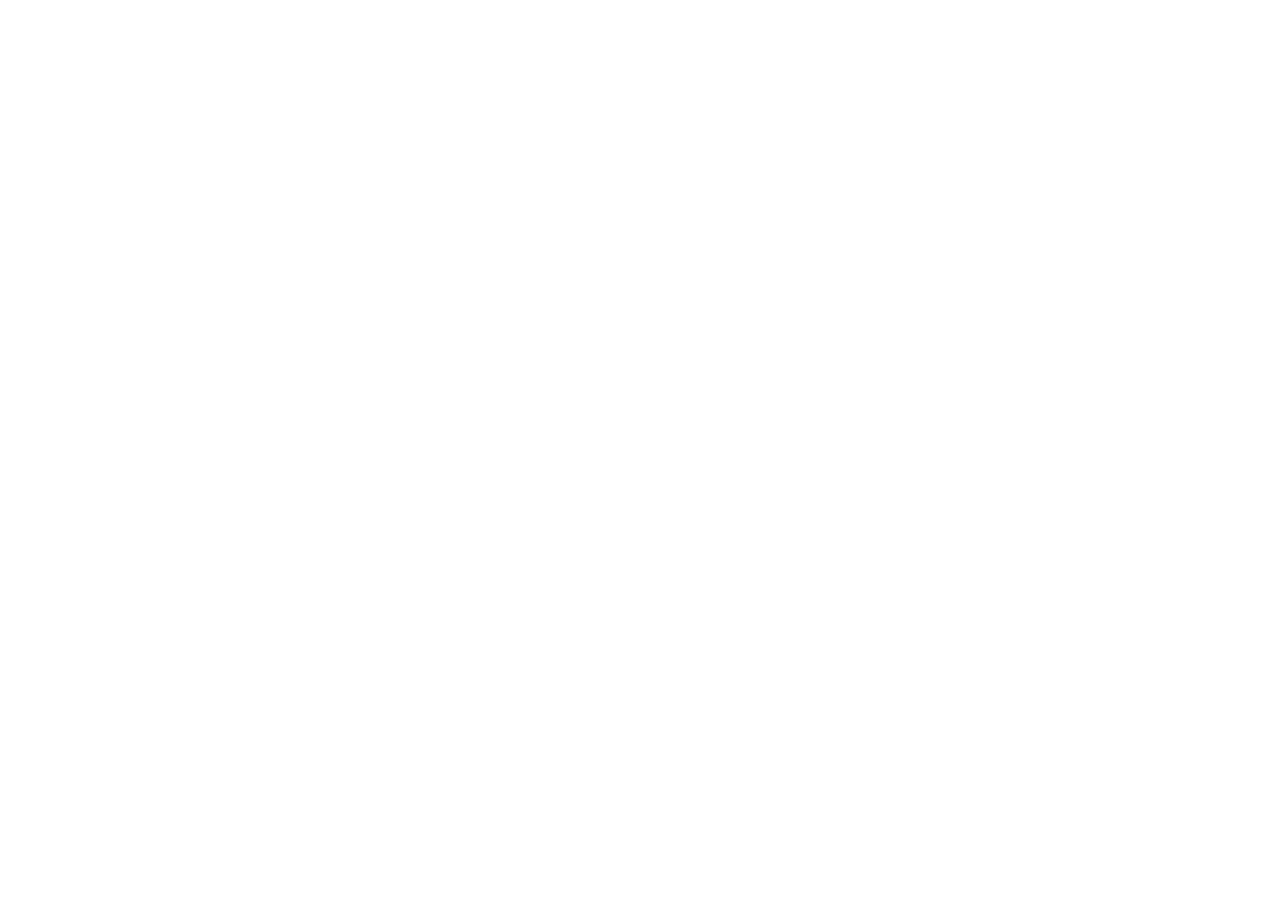
==== tp01/index.html @ 7a5e7fae "1" ====
<!DOCTYPE html>
<html lang="es">
<head>
    <meta charset="UTF-8">
    <meta http-equiv="X-UA-Compatible" content="IE=edge">
    <meta name="viewport" content="width=device-width, initial-scale=1.0">
    <title>TP 01</title>
</head>
<body>
    
</body>
</html>
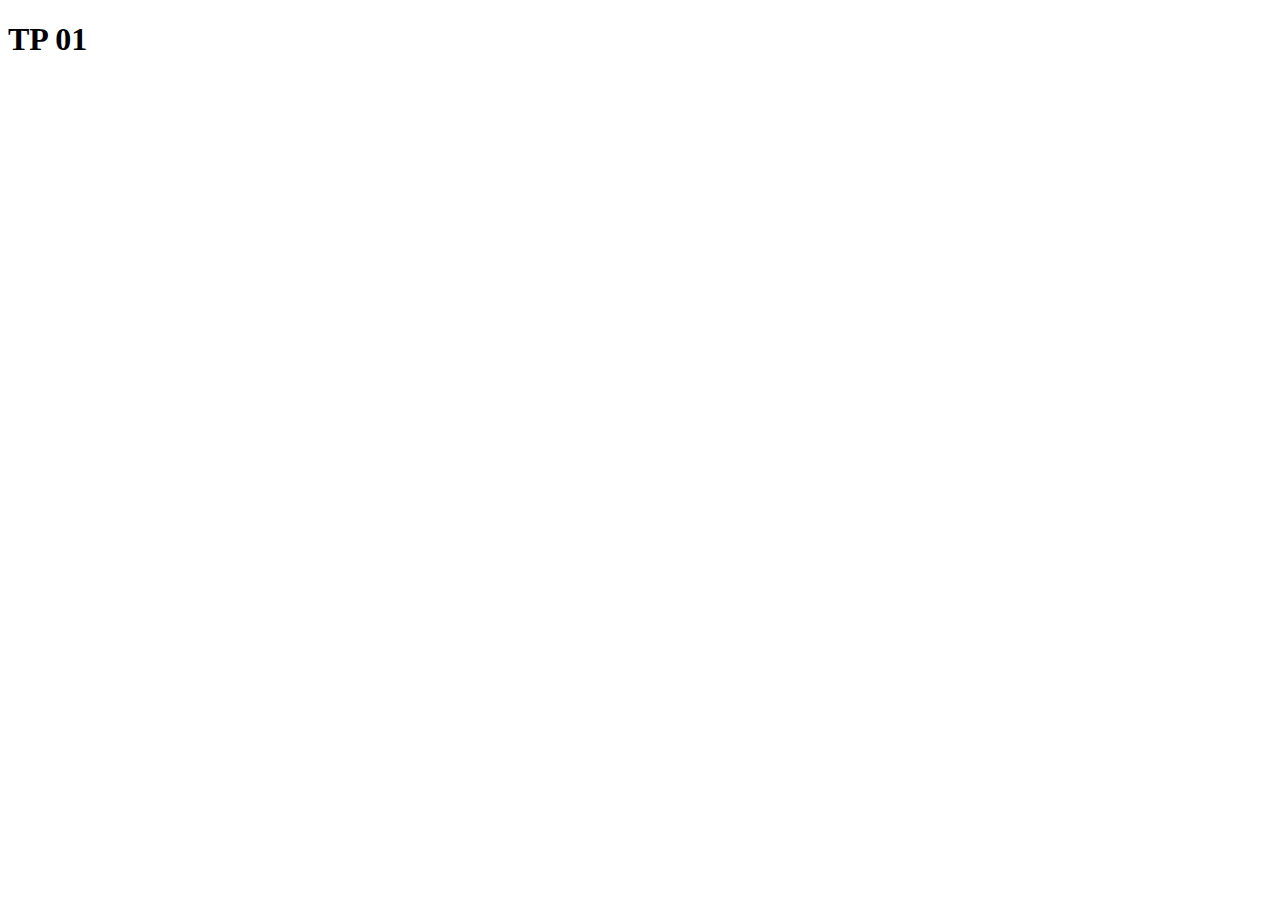
==== commit 71d84da9: "1" ====
--- a/tp01/index.html
+++ b/tp01/index.html
@@ -7,6 +7,6 @@
     <title>TP 01</title>
 </head>
 <body>
-    
+    <h1>TP 01</h1>
 </body>
 </html>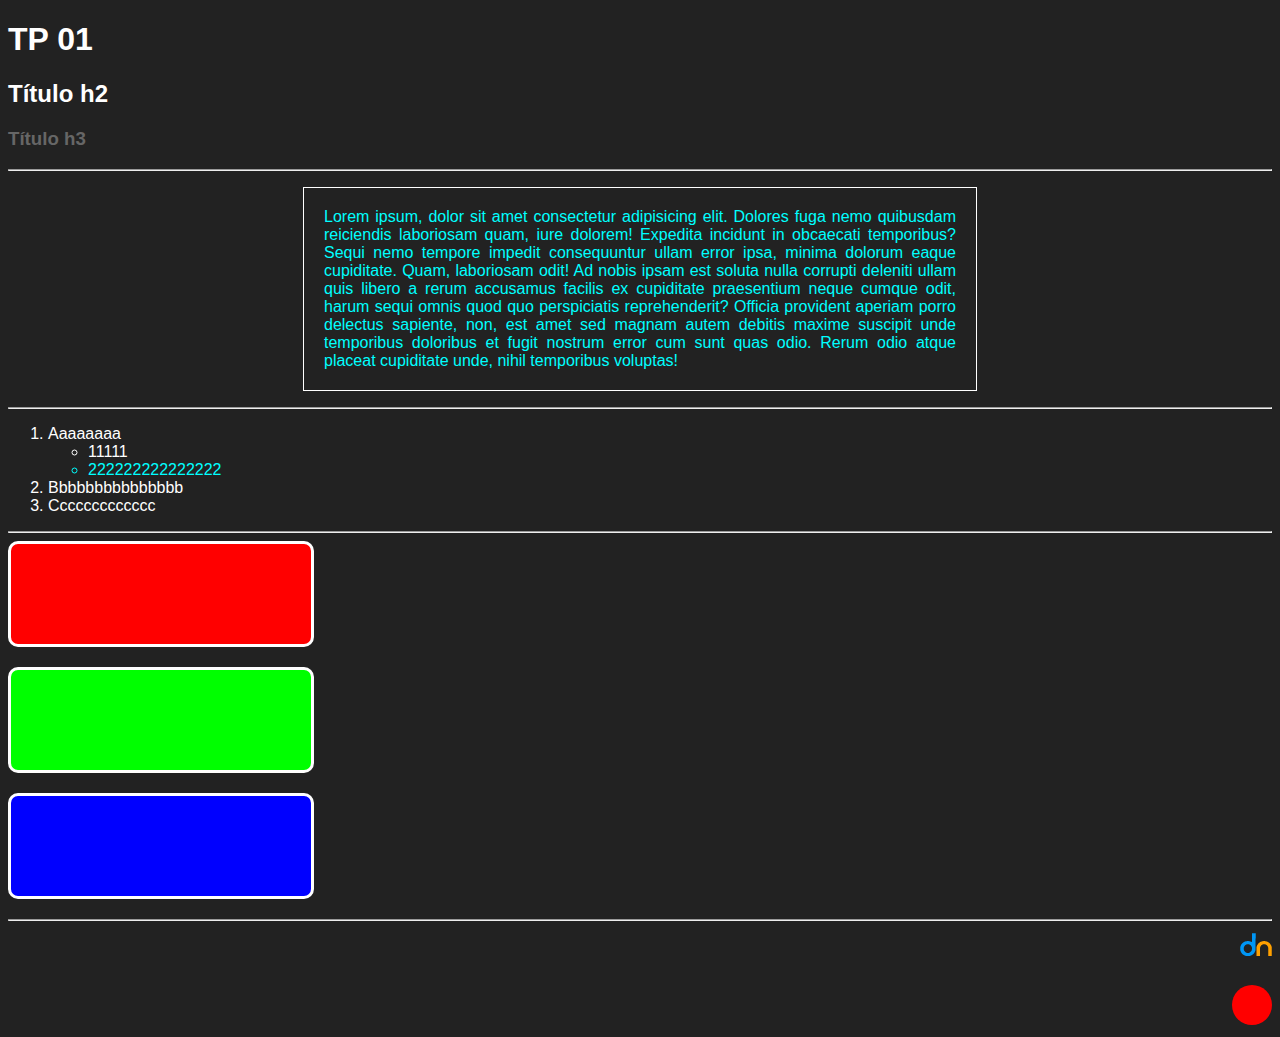
==== commit 86f2eece: "1" ====
--- a/tp01/index.html
+++ b/tp01/index.html
@@ -2,11 +2,41 @@
 <html lang="es">
 <head>
     <meta charset="UTF-8">
+    <link href='https://res.webserver.ar/img/gm_ico.png' rel='shortcut icon' type='image/png'>
     <meta http-equiv="X-UA-Compatible" content="IE=edge">
     <meta name="viewport" content="width=device-width, initial-scale=1.0">
     <title>TP 01</title>
+    <link rel='stylesheet' href='css/styles.css'>
 </head>
 <body>
+    
     <h1>TP 01</h1>
+    <h2>Título h2</h2>
+    <h3>Título h3</h3>
+    <hr>
+    <p class="parr texto-celeste">
+        Lorem ipsum, dolor sit amet consectetur adipisicing elit. Dolores fuga nemo quibusdam reiciendis laboriosam quam, iure dolorem! Expedita incidunt in obcaecati temporibus? Sequi nemo tempore impedit consequuntur ullam error ipsa, minima dolorum eaque cupiditate. Quam, laboriosam odit! Ad nobis ipsam est soluta nulla corrupti deleniti ullam quis libero a rerum accusamus facilis ex cupiditate praesentium neque cumque odit, harum sequi omnis quod quo perspiciatis reprehenderit? Officia provident aperiam porro delectus sapiente, non, est amet sed magnam autem debitis maxime suscipit unde temporibus doloribus et fugit nostrum error cum sunt quas odio. Rerum odio atque placeat cupiditate unde, nihil temporibus voluptas!
+    </p>
+   <hr>
+   <ol>
+       <li>Aaaaaaaa</li>
+            <ul>
+                <li>11111</li>
+                <li class="texto-celeste">222222222222222</li>
+            </ul>
+       <li>Bbbbbbbbbbbbbbb</li>
+       <li>Ccccccccccccc</li>
+   </ol>
+   <hr>
+   <div id="caja1" class="caja"></div>
+   <div id="caja2" class="caja"></div>
+   <div id="caja3" class="caja"></div>
+   <hr>
+<div id="pie">
+    <img  src="img/dn_ico.png" alt="" title="ICO DN">
+    <br>
+    <div id="caja4"></div>
+
+</div>
 </body>
 </html>--- a/tp01/css/styles.css
+++ b/tp01/css/styles.css
@@ -0,0 +1,51 @@
+
+body{
+    background-color: #222;
+    color: #fff;    
+    font-family: Arial, Helvetica, sans-serif;
+}
+h3{
+    color: #666;
+}
+.parr{
+    border: #fff 1px solid;
+    width: 50%;
+    padding: 20px;
+    margin-left: auto;
+    margin-right: auto;
+    text-align: justify;
+    
+}
+.texto-celeste{
+    color: #0ff;
+}
+
+.caja{
+    width: 300px;
+    height: 100px;
+    margin-bottom: 20px;
+    border: 3px #fff solid;
+    border-radius: 10px;
+}
+
+#caja1{
+    background: #f00;
+}
+#caja2{
+    background: #0f0;
+}
+#caja3{
+    background: #00f;
+}
+
+#pie{
+    text-align: right;
+}
+#caja4{
+    border-radius: 50%;
+    width: 40px;
+    height: 40px;
+    background-color: #f00;
+    display: inline-block;
+    margin-top: 20px;
+}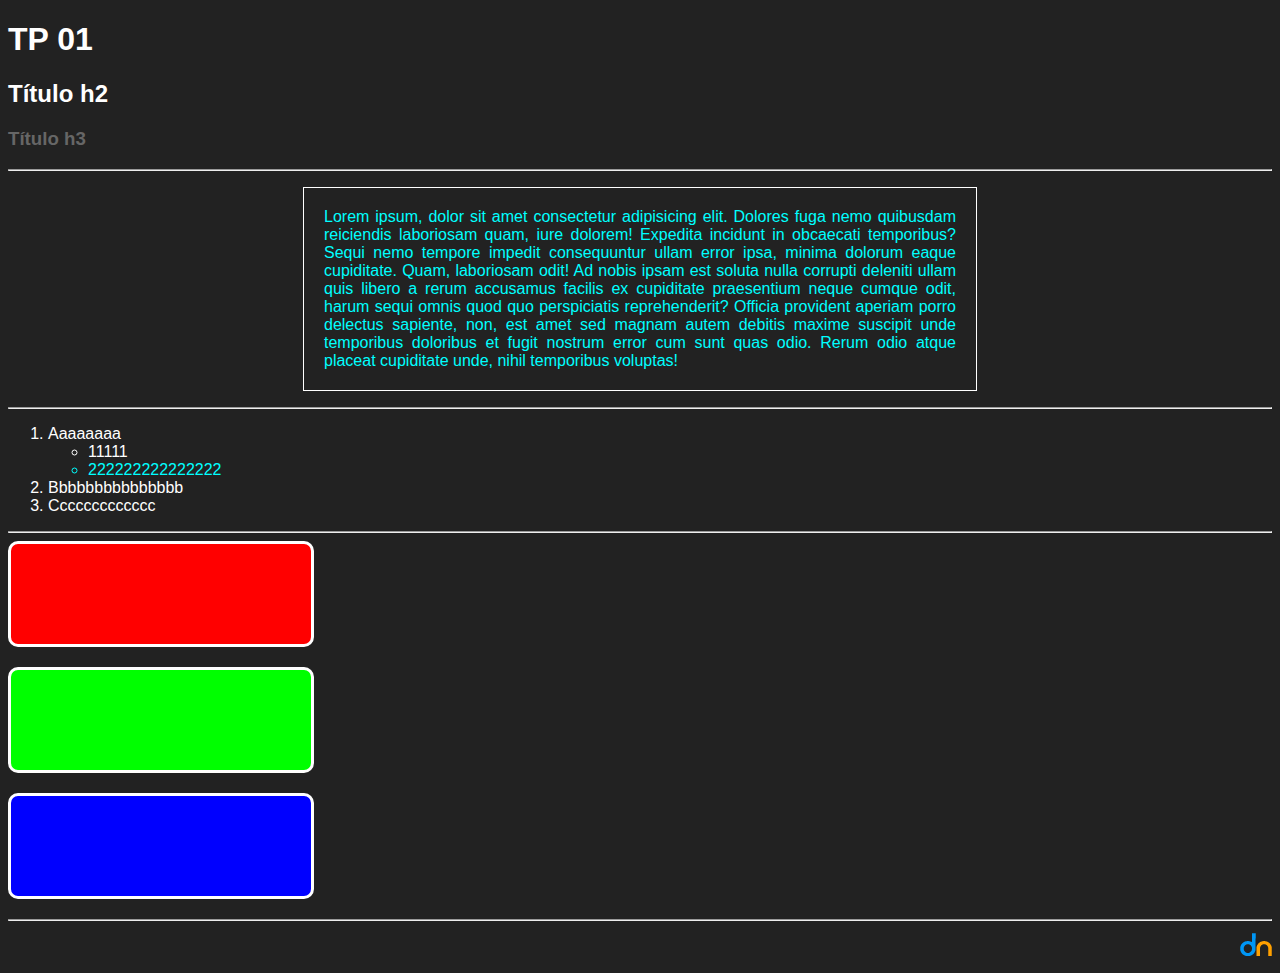
==== commit 11884aa8: "1" ====
--- a/tp01/index.html
+++ b/tp01/index.html
@@ -1,5 +1,6 @@
 <!DOCTYPE html>
 <html lang="es">
+
 <head>
     <meta charset="UTF-8">
     <link href='https://res.webserver.ar/img/gm_ico.png' rel='shortcut icon' type='image/png'>
@@ -8,35 +9,41 @@
     <title>TP 01</title>
     <link rel='stylesheet' href='css/styles.css'>
 </head>
+
 <body>
-    
+
     <h1>TP 01</h1>
     <h2>Título h2</h2>
     <h3>Título h3</h3>
     <hr>
     <p class="parr texto-celeste">
-        Lorem ipsum, dolor sit amet consectetur adipisicing elit. Dolores fuga nemo quibusdam reiciendis laboriosam quam, iure dolorem! Expedita incidunt in obcaecati temporibus? Sequi nemo tempore impedit consequuntur ullam error ipsa, minima dolorum eaque cupiditate. Quam, laboriosam odit! Ad nobis ipsam est soluta nulla corrupti deleniti ullam quis libero a rerum accusamus facilis ex cupiditate praesentium neque cumque odit, harum sequi omnis quod quo perspiciatis reprehenderit? Officia provident aperiam porro delectus sapiente, non, est amet sed magnam autem debitis maxime suscipit unde temporibus doloribus et fugit nostrum error cum sunt quas odio. Rerum odio atque placeat cupiditate unde, nihil temporibus voluptas!
+        Lorem ipsum, dolor sit amet consectetur adipisicing elit. Dolores fuga nemo quibusdam reiciendis laboriosam
+        quam, iure dolorem! Expedita incidunt in obcaecati temporibus? Sequi nemo tempore impedit consequuntur ullam
+        error ipsa, minima dolorum eaque cupiditate. Quam, laboriosam odit! Ad nobis ipsam est soluta nulla corrupti
+        deleniti ullam quis libero a rerum accusamus facilis ex cupiditate praesentium neque cumque odit, harum sequi
+        omnis quod quo perspiciatis reprehenderit? Officia provident aperiam porro delectus sapiente, non, est amet sed
+        magnam autem debitis maxime suscipit unde temporibus doloribus et fugit nostrum error cum sunt quas odio. Rerum
+        odio atque placeat cupiditate unde, nihil temporibus voluptas!
     </p>
-   <hr>
-   <ol>
-       <li>Aaaaaaaa</li>
-            <ul>
-                <li>11111</li>
-                <li class="texto-celeste">222222222222222</li>
-            </ul>
-       <li>Bbbbbbbbbbbbbbb</li>
-       <li>Ccccccccccccc</li>
-   </ol>
-   <hr>
-   <div id="caja1" class="caja"></div>
-   <div id="caja2" class="caja"></div>
-   <div id="caja3" class="caja"></div>
-   <hr>
-<div id="pie">
-    <img  src="img/dn_ico.png" alt="" title="ICO DN">
-    <br>
-    <div id="caja4"></div>
+    <hr>
+    <ol>
+        <li>Aaaaaaaa</li>
+        <ul>
+            <li>11111</li>
+            <li class="texto-celeste">222222222222222</li>
+        </ul>
+        <li>Bbbbbbbbbbbbbbb</li>
+        <li>Ccccccccccccc</li>
+    </ol>
+    <hr>
+    <div id="caja1" class="caja"></div>
+    <div id="caja2" class="caja"></div>
+    <div id="caja3" class="caja"></div>
+    <hr>
+    <div id="pie">
+        <img src="img/dn_ico.png" alt="" title="ICO DN">
+        <br>
+    </div>
+</body>
 
-</div>
-</body>
 </html>--- a/tp01/css/styles.css
+++ b/tp01/css/styles.css
@@ -13,13 +13,11 @@
     padding: 20px;
     margin-left: auto;
     margin-right: auto;
-    text-align: justify;
-    
+    text-align: justify;    
 }
 .texto-celeste{
     color: #0ff;
 }
-
 .caja{
     width: 300px;
     height: 100px;
@@ -27,7 +25,6 @@
     border: 3px #fff solid;
     border-radius: 10px;
 }
-
 #caja1{
     background: #f00;
 }
@@ -37,15 +34,6 @@
 #caja3{
     background: #00f;
 }
-
 #pie{
     text-align: right;
 }
-#caja4{
-    border-radius: 50%;
-    width: 40px;
-    height: 40px;
-    background-color: #f00;
-    display: inline-block;
-    margin-top: 20px;
-}